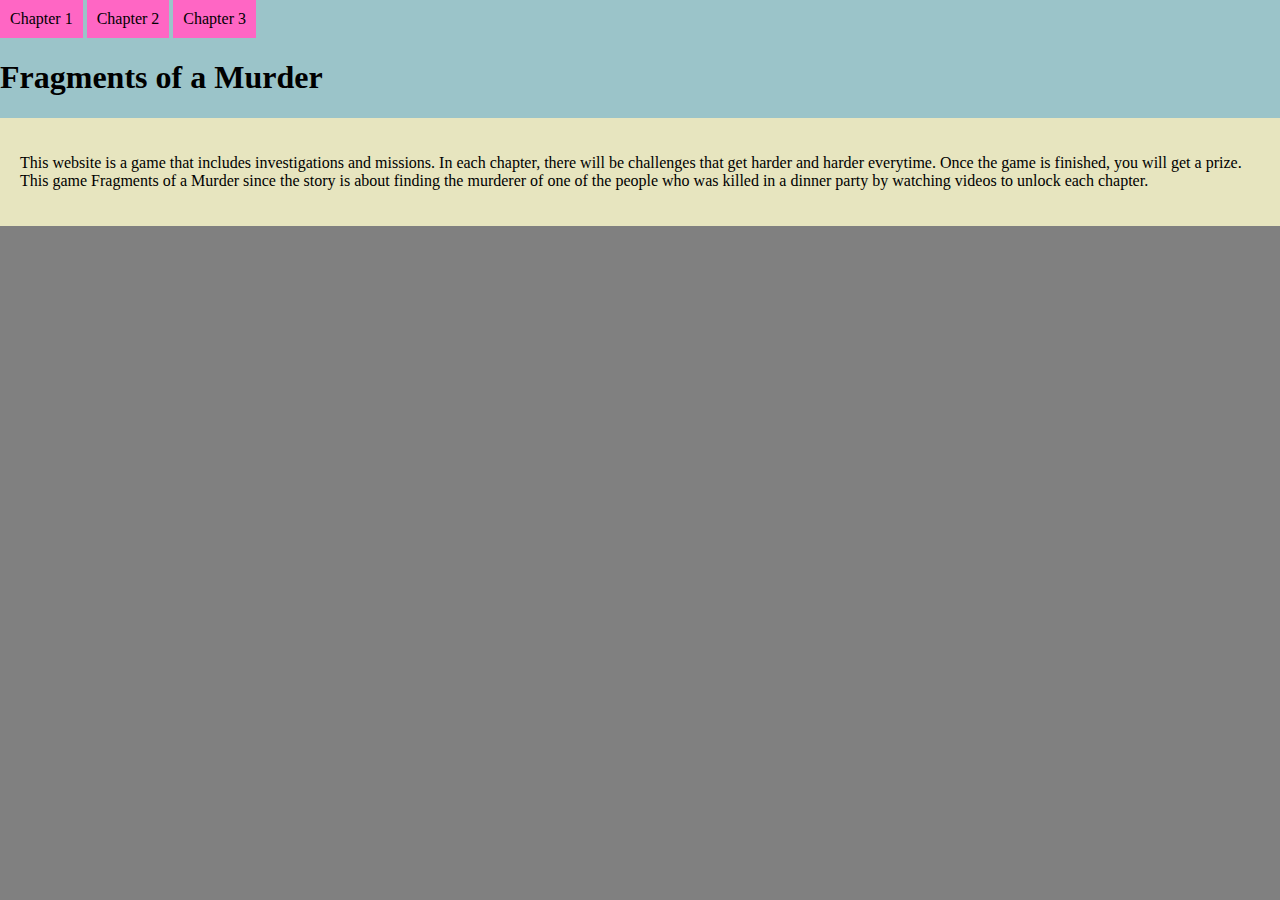
==== public/index.html @ 6c13c599 "💪🏩 Checkpoint ./public/script.js:69893402/37 ./public/Webpage1.html:69893402/12 ./public/Webpage2.ht" ====
<!DOCTYPE html>
<html>

<head>
  <title>replit</title>
  <meta charset="utf-8">
  <meta name="viewport" content="width=device-width">
  <meta name="keywords" content="" />
  <meta name="description" content="" />
  <meta name="author" content="" />
  <meta name="revised" content="" />
  <link href="style.css" rel="stylesheet" type="text/css" />
  <link rel="icon" type="image/x-icon" href="link">
</head>

<body id="body">
  
  <header>
   <header id="start">
    
    <nav>
      <a onclick="ad(1)"> Chapter 1</a> 
      <a onclick="ad(2)">Chapter 2</a> 
      <a onclick="ad(3)">Chapter 3</a>
    </nav>
  
    <h1> Fragments of a Murder </h1>
     
    <button id="x" onclick="redirect()">X</button>
     
  </header>
  <div id="main-conten">  

  <p>
    This website is a game that includes investigations and missions. In each chapter, there will be challenges that get harder and harder everytime. Once the game is finished, you will get a prize. This game Fragments of a Murder since the story is about finding the murderer of one of the people who was killed in a dinner party by watching videos to unlock each chapter.
  </p>
    
  </div>
  
  <video id="ad1" playsinline>
    <source src="https://cdn.glitch.global/6d6994f0-adce-446a-9fd3-cee42ab5e108/ad1.mp4?v=1734698171614" type="video/mp4">
  </video>
  
  <video id="ad2" playsinline>
    <source src="https://cdn.glitch.global/6d6994f0-adce-446a-9fd3-cee42ab5e108/ad2.mp4?v=1734698184088" type="video/mp4">
  </video>
  
  <video id="ad3" playsinline>
    <source src="https://cdn.glitch.global/6d6994f0-adce-446a-9fd3-cee42ab5e108/ad3.mp4?v=1734698222312" type="video/mp4">
  </video>
  
  <style>

  #main-conten {
    background-color: #e7e5bf;
    color: black; /* Adjust text color for readability */
    padding: 20px;
  </style>

</header>
<script src="script.js"></script>
</body>
</html>
---- public/style.css ----
/******************************************************************************
START Glitch hello-app default styles

The styles in this section do some minimal CSS resets, set default fonts and 
colors, and handle the layout for our footer and "Remix on Glitch" button. If
you're new to CSS they may seem a little complicated, but you can scroll down
to this section's matching END comment to see page-specific styles.
******************************************************************************/


/* 
  The style rules specify elements by type and by attributes such as class and ID
  Each section indicates an element or elements, then lists the style properties to apply
  See if you can cross-reference the rules in this file with the elements in index.html
*/

/* Our default values set as CSS variables */
:root {
  --color-bg: gray;
  --color-text-main: #000000;
  --color-text-header: #2800FF;
  --color-primary: #gray;
  --wrapper-height: 87vh;
  --image-max-width: 300px;
  --image-margin: 3rem;
  --font-family: "HK Grotesk";
  --font-family-header: "HK Grotesk";
}

/* Basic page style resets */
* {
  box-sizing: border-box;
}
[hidden] {
  display: none !important;
}

/* Import fonts */
@font-face {
  font-family: HK Grotesk;
  src: url("https://cdn.glitch.me/605e2a51-d45f-4d87-a285-9410ad350515%2FHKGrotesk-Regular.otf?v=1603136326027")
    format("opentype");
}
@font-face {
  font-family: HK Grotesk;
  font-weight: bold;
  src: url("https://cdn.glitch.me/605e2a51-d45f-4d87-a285-9410ad350515%2FHKGrotesk-Bold.otf?v=1603136323437")
    format("opentype");
}

/* Our remix on glitch button */
.btn--remix {
  font-family: HK Grotesk;
  padding: 0.75rem 1rem;
  font-size: 1.1rem;
  line-height: 1rem;
  font-weight: 500;
  height: 2.75rem;
  align-items: center;
  cursor: pointer;
  background: gray;
  border: 1px solid #000000;
  box-sizing: border-box;
  border-radius: 4px;
  text-decoration: none;
  color: #000;
  white-space: nowrap;
  margin-left: auto;
}
.btn--remix img {
  margin-right: 0.5rem;
}
.btn--remix:hover {
  background-color: #ff66c4;
}

/* Navigation grid */
.footer {
  display: flex;
  justify-content: space-between;
  margin: 1rem auto 0;
  padding: 1rem 0 0.75rem 0;
  width: 100%;
  flex-wrap: wrap;
  border-top: 4px solid #fff;
}

.footer a:not(.btn--remix):link,
a:not(.btn--remix):visited {
  font-family: HK Grotesk;
  font-style: normal;
  font-weight: normal;
  font-size: 1.1rem;
  color: #000;
  text-decoration: none;
  border-style: none;
}
.footer a:hover {
  background: var(--color-primary);
}

.footer .links {
  padding: 0.5rem 1rem 1.5rem;
  white-space: nowrap;
}

.divider {
  padding: 0 1rem;
}
/******************************************************************************
END Glitch hello-app default styles
******************************************************************************/

h1 {
  background: #9bc4c9
}
header {
  background-color: #9bc4c9;

}
body {
  font-family: HK Grotesk;
  background-color: var(--color-bg);
  margin:0
}


/* customizes text on the header bar */
nav a{
  display: inline-block;
  color: black;
  text-align: center;
  padding: 10px;
  background-color: #ff66c4;
  text-decoration: none;
  
}


/* Page structure */
.wrapper {
  min-height: var(--wrapper-height);
  display: grid;
  place-items: center;
  margin: 0 1rem;
}
.content {
  display: flex;
  flex-direction: column;
  align-items: center;
  justify-content: center;
}

/* Very light scaling for our illustration */
.title {
  color: var(--color-text-header);
  font-family: HK Grotesk;
  font-style: normal;
  font-weight: bold;
  font-size: 100px;
  line-height: 105%;
  margin: 0;
}

/* Very light scaling for our illustration */
.illustration {
  max-width: 100%;
  max-height: var(--image-max-width);
  margin-top: var(--image-margin);
}

/* Instructions */
.instructions {
  margin: 1rem auto 0;
}

.header,
input {
  background: 9bc4c0
}
.main-content1,
input {
  background: #9aadb7
}
/* Button - Add it from the README instructions */
.button-red,
input {
  font-family: inherit;
  font-size: 100%;
  background: #ff3131;
  border: 1px solid #000000;
  box-sizing: border-box;
  border-radius: 4px;
  padding: 0.5rem 1rem;
  transition: 500ms;
}

.button-green,
input {
  font-family: inherit;
  font-size: 100%;
  background: #00bf63;
  border: 1px solid #000000;
  box-sizing: border-box;
  border-radius: 4px;
  padding: 0.5rem 1rem;
  transition: 500ms;
}

/* Subheading */
h2 {
  color: var(--color-text-header);
}

/* Interactive image */
.illustration:active {
  transform: translateY(5px);
}

/* Button dip
- Toggling this class on and off will move it down and up again
- The button transition property above determines the speed of the translate (500ms)
*/
.dipped {
  transform: translateY(5px);
}

/* Links that open files in the editor */
.fileopener {
  cursor:pointer;
  font-weight:bold;
  border-bottom:3px solid var(--color-primary);
  color: var(--color-secondary);
}
.fileopener:hover {
  border-bottom:3px solid var(--color-secondary);
}

video {
  transform: translate(-50%, -50%);
  position: fixed;
  top: 50%;
  left: 50%;
  z-index: -1;
  max-width: 100%;
  min-height: 100%;
  visibility: hidden;
}

#x {
  visibility: hidden; 
}

#x, #x:hover, #x:active {
  border-radius: 10px;
  background-color: lightgrey;
  padding-top: 4px;
  padding-bottom: 3px;
  border: black;
  position: absolute;
  right: 2;
  top: 2;
  opacity: 0.7;
}
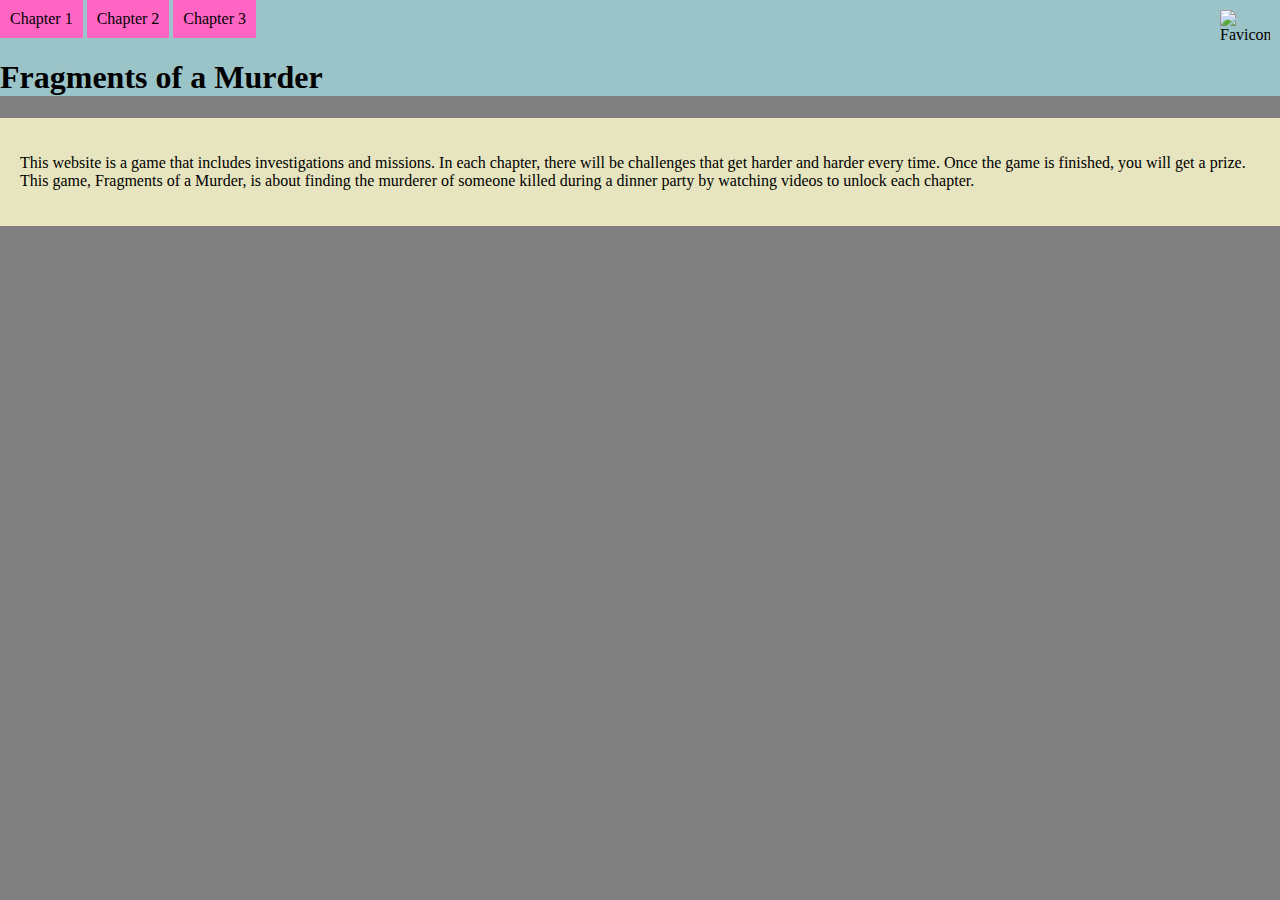
==== commit 7735d0a2: "🏊🏼🎈 Checkpoint ./public/Webpage1.html:70084687/4949 ./public/Webpage2.html:70084687/4687 ./public/We" ====
--- a/public/index.html
+++ b/public/index.html
@@ -2,22 +2,41 @@
 <html>
 
 <head>
-  <title>replit</title>
+  <title>Fragments of a Murder</title>
   <meta charset="utf-8">
   <meta name="viewport" content="width=device-width">
-  <meta name="keywords" content="" />
-  <meta name="description" content="" />
-  <meta name="author" content="" />
-  <meta name="revised" content="" />
+  <meta name="keywords" content="murder mystery, investigation game, puzzles" />
+  <meta name="description" content="Fragments of a Murder is a thrilling game where you solve mysteries through investigations and challenges." />
+  <meta name="author" content="Author Name" />
+  <meta name="revised" content="2024-12-21" />
   <link href="style.css" rel="stylesheet" type="text/css" />
-  <link rel="icon" type="image/x-icon" href="link">
+  
+  <!-- Favicon -->
+  <link rel="icon" type="image/png" href="https://cdn.glitch.global/7cb3cfd0-de7e-4ea5-9710-1e676c65c921/favicon.png?v=1734794450346">
+
+  <!-- Style for upper-right image -->
+  <style>
+    .favicon-img {
+      position: absolute;
+      top: 10px;
+      right: 10px;
+      width: 50px;
+      height: auto;
+    }
+
+    #main-content {
+      background-color: #e7e5bf;
+      color: black;
+      padding: 20px;
+    }
+  </style>
 </head>
 
 <body id="body">
+  <!-- Upper-right favicon image -->
+  <img src="https://cdn.glitch.global/7cb3cfd0-de7e-4ea5-9710-1e676c65c921/favicon.png?v=1734794450346" alt="Favicon" class="favicon-img">
   
-  <header>
-   <header id="start">
-    
+  <header id="start">
     <nav>
       <a onclick="ad(1)"> Chapter 1</a> 
       <a onclick="ad(2)">Chapter 2</a> 
@@ -25,39 +44,19 @@
     </nav>
   
     <h1> Fragments of a Murder </h1>
-     
     <button id="x" onclick="redirect()">X</button>
-     
   </header>
-  <div id="main-conten">  
-
-  <p>
-    This website is a game that includes investigations and missions. In each chapter, there will be challenges that get harder and harder everytime. Once the game is finished, you will get a prize. This game Fragments of a Murder since the story is about finding the murderer of one of the people who was killed in a dinner party by watching videos to unlock each chapter.
-  </p>
-    
+  
+  <div id="main-content">  
+    <p>
+      This website is a game that includes investigations and missions. In each chapter, there will be challenges that get harder and harder every time. Once the game is finished, you will get a prize. This game, Fragments of a Murder, is about finding the murderer of someone killed during a dinner party by watching videos to unlock each chapter.
+    </p>
   </div>
   
+  <!-- Video Ads -->
   <video id="ad1" playsinline>
     <source src="https://cdn.glitch.global/6d6994f0-adce-446a-9fd3-cee42ab5e108/ad1.mp4?v=1734698171614" type="video/mp4">
   </video>
   
   <video id="ad2" playsinline>
-    <source src="https://cdn.glitch.global/6d6994f0-adce-446a-9fd3-cee42ab5e108/ad2.mp4?v=1734698184088" type="video/mp4">
-  </video>
-  
-  <video id="ad3" playsinline>
-    <source src="https://cdn.glitch.global/6d6994f0-adce-446a-9fd3-cee42ab5e108/ad3.mp4?v=1734698222312" type="video/mp4">
-  </video>
-  
-  <style>
-
-  #main-conten {
-    background-color: #e7e5bf;
-    color: black; /* Adjust text color for readability */
-    padding: 20px;
-  </style>
-
-</header>
-<script src="script.js"></script>
-</body>
-</html>+    <source src="https://cdn.glitch.global/6d6994f0-adc">